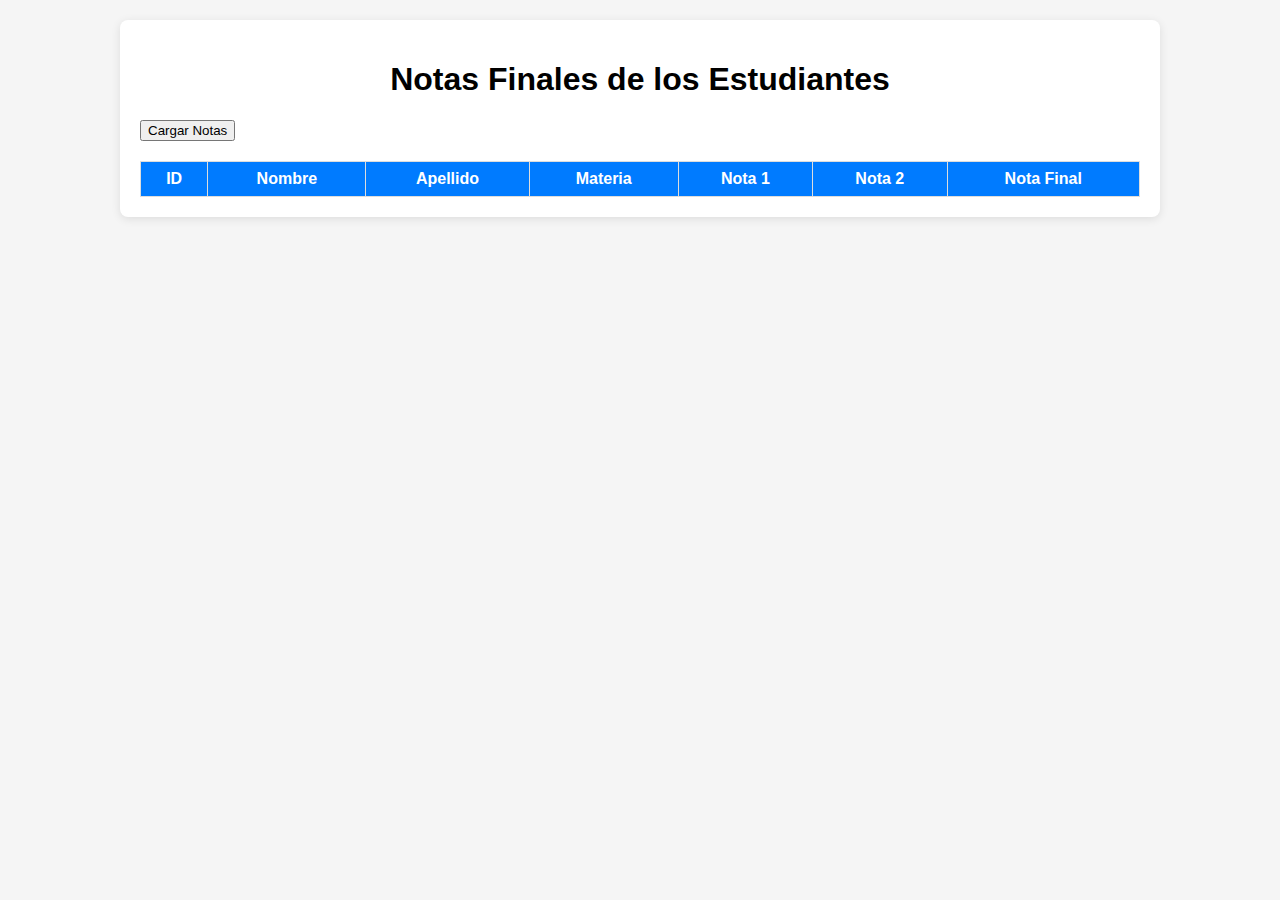
==== index.html @ eab9d849 "Conjunta P3 V2.0" ====
<!-- index.html -->
<!DOCTYPE html>
<html lang="es">
<head>
    <meta charset="UTF-8">
    <meta name="viewport" content="width=device-width, initial-scale=1.0">
    <title>Notas de Estudiantes</title>
    <link rel="stylesheet" href="styles.css">
</head>
<body>
    <div class="container">
        <h1>Notas Finales de los Estudiantes</h1>
        <button onclick="fetchGrades()">Cargar Notas</button>
        <table id="gradesTable">
            <thead>
                <tr>
                    <th>ID</th>
                    <th>Nombre</th>
                    <th>Apellido</th>
                    <th>Materia</th>
                    <th>Nota 1</th>
                    <th>Nota 2</th>
                    <th>Nota Final</th>
                </tr>
            </thead>
            <tbody></tbody>
        </table>
    </div>
    <script src="app.js"></script>
</body>
</html>
---- styles.css ----
/* styles.css */
body {
    font-family: Arial, sans-serif;
    background-color: #f5f5f5;
    margin: 0;
    padding: 20px;
}

.container {
    max-width: 1000px;
    margin: auto;
    padding: 20px;
    background-color: #fff;
    box-shadow: 0 2px 10px rgba(0, 0, 0, 0.1);
    border-radius: 8px;
}

h1 {
    text-align: center;
}

table {
    width: 100%;
    border-collapse: collapse;
    margin-top: 20px;
}

table, th, td {
    border: 1px solid #ddd;
    padding: 8px;
}

th {
    background-color: #007bff;
    color: #fff;
}
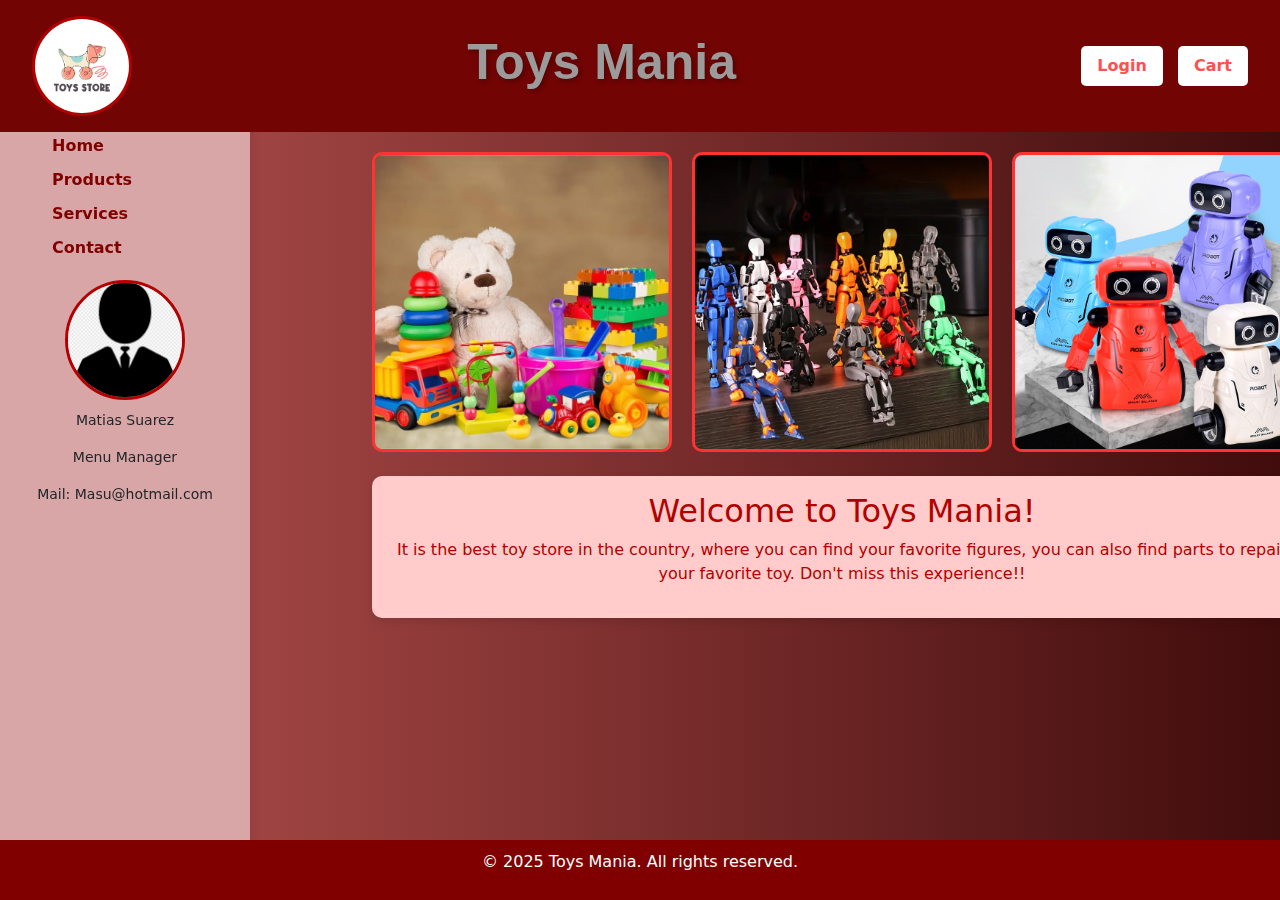
==== commit caaffcda: "P3 V3.0" ====
--- a/index.html
+++ b/index.html
@@ -1,31 +1,76 @@
-<!-- index.html -->
 <!DOCTYPE html>
-<html lang="es">
+<html lang="en">
 <head>
     <meta charset="UTF-8">
     <meta name="viewport" content="width=device-width, initial-scale=1.0">
-    <title>Notas de Estudiantes</title>
+    <title>Toys Mania</title>
     <link rel="stylesheet" href="styles.css">
+    <link href="https://cdn.jsdelivr.net/npm/bootstrap@5.3.0/dist/css/bootstrap.min.css" rel="stylesheet">
 </head>
 <body>
+    <header>
+        <div class="header-container">
+            <a href="index.html">
+                <img src="images/logo.jpg" alt="Toys Mania Logo" class="logo">
+            </a>
+            <h1 style="font-family: 'Arial', sans-serif; font-size: 50px; font-weight: bold; text-align: center; color: #9b9b9b; text-shadow: 2px 2px 5px rgba(0, 0, 0, 0.3);">
+                Toys Mania
+              </h1>              
+            <div class="header-buttons">
+                <button onclick="window.location.href='construction.html'">Login</button>
+                <button onclick="window.location.href='construction.html'">Cart</button>
+            </div>
+        </div>
+    </header>
+
     <div class="container">
-        <h1>Notas Finales de los Estudiantes</h1>
-        <button onclick="fetchGrades()">Cargar Notas</button>
-        <table id="gradesTable">
-            <thead>
-                <tr>
-                    <th>ID</th>
-                    <th>Nombre</th>
-                    <th>Apellido</th>
-                    <th>Materia</th>
-                    <th>Nota 1</th>
-                    <th>Nota 2</th>
-                    <th>Nota Final</th>
-                </tr>
-            </thead>
-            <tbody></tbody>
-        </table>
+
+        <nav class="sidebar">
+            <ul><li><a href="#">a</a></li>
+                <li><a href="construction.html">Home</a></li>
+                <li><a href="construction.html">Products</a></li>
+                <li><a href="construction.html">Services</a></li>
+                <li><a href="construction.html">Contact</a></li>
+            </ul>
+            <div class="user-info">
+                <img src="images/user.png" alt="User Photo">
+                <p>Matias Suarez</p>
+                <p>Menu Manager</p>
+                <p>Mail: Masu@hotmail.com</p>
+            </div>
+        </nav>
+
+        <main>
+
+            <div class="image-gallery">
+                <a href="construction.html">
+                    <img src="images/toys1.jpg" alt="Toy 1">
+                </a>
+                <a href="construction.html">
+                    <img src="images/toys2.webp" alt="Toy 2">
+                </a>
+                <a href="construction.html">
+                    <img src="images/toys3.webp" alt="Toy 3">
+                </a>
+            </div>
+            
+            <div class="text-center mt-4 p-3" style="background-color: #ffcccb; border-radius: 10px; color: #b30000; box-shadow: 0 4px 8px rgba(0, 0, 0, 0.1);">
+                <h2>Welcome to Toys Mania!</h2>
+                <p>It is the best toy store in the country, where you can find your favorite figures, 
+                    you can also find parts to repair your favorite toy. Don't miss this experience!!</p>
+            </div>
+        </main>
     </div>
-    <script src="app.js"></script>
+
+    <footer>
+        <p>&copy; 2025 Toys Mania. All rights reserved.</p>
+    </footer>
+
+    <script>
+        document.querySelectorAll('a').forEach(link => {
+            link.addEventListener('mouseover', () => link.style.color = '#ff4500');
+            link.addEventListener('mouseout', () => link.style.color = '');
+        });
+    </script>
 </body>
 </html>--- a/styles.css
+++ b/styles.css
@@ -1,38 +1,115 @@
-/* styles.css */
+* {
+    margin: 0;
+    padding: 0;
+    box-sizing: border-box;
+}
 body {
     font-family: Arial, sans-serif;
-    background-color: #f5f5f5;
-    margin: 0;
+    background: linear-gradient(to right, #b65250, #410c0c);
+    display: flex;
+    flex-direction: column;
+    min-height: 100vh;
+}
+header {
+    background: #720404;
+    color: white;
+    padding: 1rem 2rem;
+    z-index: 2;
+    position: relative;
+}
+.header-container {
+    display: flex;
+    justify-content: space-between;
+    align-items: center;
+}
+.logo {
+    width: 100px;
+    height: 100px;
+    border-radius: 50%;
+    object-fit: cover;
+    border: 3px solid #b30000;
+}
+.header-buttons button {
+    background: #fff;
+    color: #ff5050;
+    padding: 0.5rem 1rem;
+    border: none;
+    border-radius: 5px;
+    cursor: pointer;
+    margin-left: 10px;
+    font-weight: bold;
+}
+.header-buttons button:hover {
+    background: #b30000;
+    color: #fff;
+}
+.container {
+    display: flex;
+    flex: 1;
+    position: relative;
+}
+.sidebar {
+    width: 250px;
+    background: #d8a6a6;
+    padding: 20px;
+    box-shadow: 2px 0 10px rgba(0, 0, 0, 0.1);
+    position: fixed;
+    top: 70px;
+    bottom: 0;
+    left: 0;
+    z-index: 1;
+    overflow-y: auto;
+}
+.sidebar ul {
+    list-style: none;
+}
+.sidebar li {
+    margin: 10px 0;
+}
+.sidebar a {
+    text-decoration: none;
+    color: #800000;
+    font-weight: bold;
+}
+.sidebar a:hover {
+    color: #b30000;
+}
+.user-info {
+    margin-top: 20px;
+    text-align: center;
+}
+.user-info img {
+    width: 120px;
+    height: 120px;
+    border-radius: 50%;
+    object-fit: cover;
+    border: 3px solid #b30000;
+}
+.user-info p {
+    margin-top: 10px;
+    font-size: 14px;
+}
+main {
+    flex: 1;
+    margin-left: 270px;
     padding: 20px;
 }
-
-.container {
-    max-width: 1000px;
-    margin: auto;
-    padding: 20px;
-    background-color: #fff;
-    box-shadow: 0 2px 10px rgba(0, 0, 0, 0.1);
-    border-radius: 8px;
+.image-gallery {
+    display: flex;
+    gap: 20px;
 }
-
-h1 {
+.image-gallery img {
+    width: 300px;
+    height: 300px;
+    object-fit: cover;
+    border-radius: 10px;
+    border: 3px solid #ff3333;
+}
+footer {
+    background: #800000;
+    color: white;
     text-align: center;
-}
-
-table {
-    width: 100%;
-    border-collapse: collapse;
-    margin-top: 20px;
-}
-
-table, th, td {
-    border: 1px solid #ddd;
-    padding: 8px;
-}
-
-th {
-    background-color: #007bff;
-    color: #fff;
-}
-
-
+    padding: 10px 0;
+    position: relative;
+    z-index: 2;
+}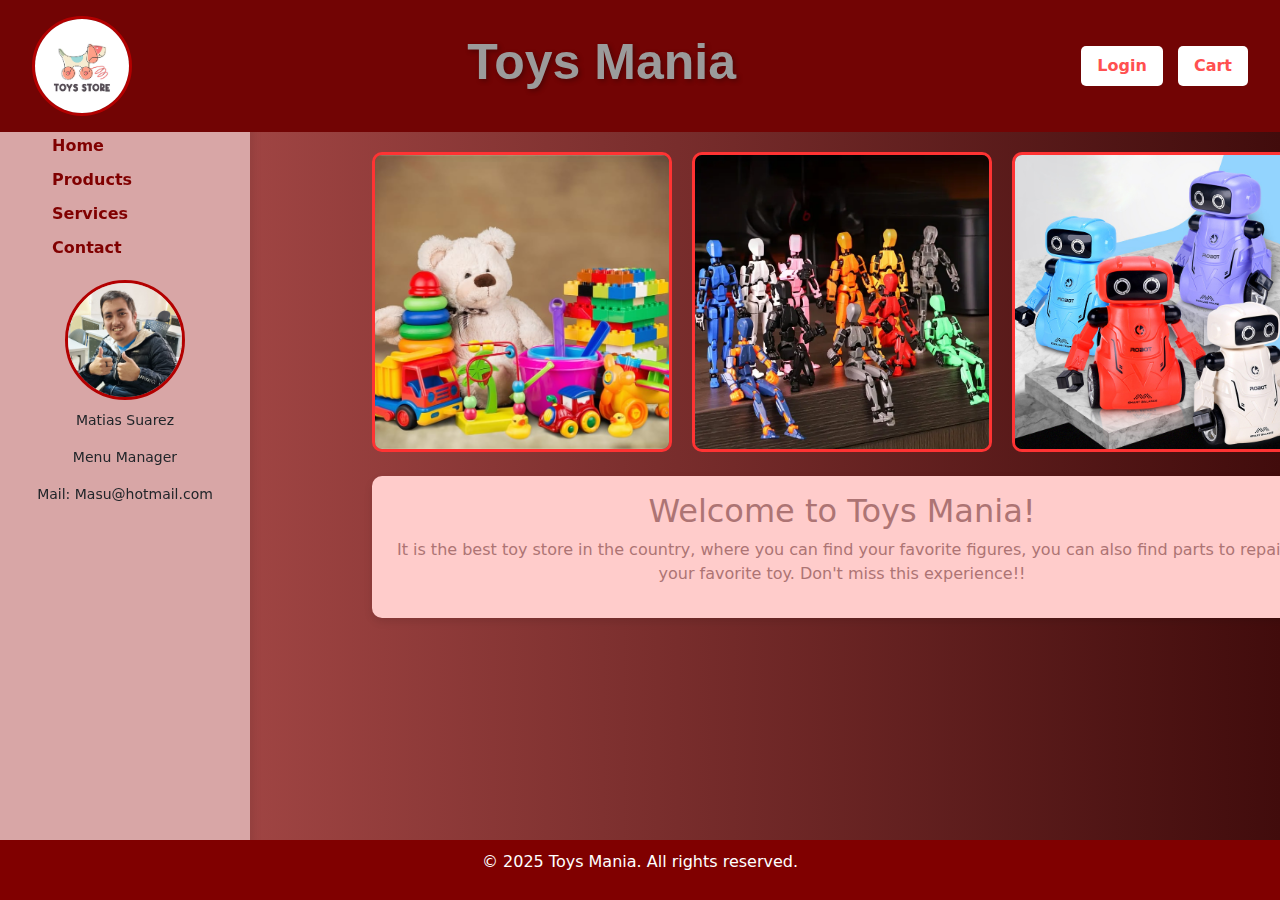
==== commit 9eced002: "P3 V3.1" ====
--- a/index.html
+++ b/index.html
@@ -54,11 +54,12 @@
                 </a>
             </div>
             
-            <div class="text-center mt-4 p-3" style="background-color: #ffcccb; border-radius: 10px; color: #b30000; box-shadow: 0 4px 8px rgba(0, 0, 0, 0.1);">
+            <div class="text-center mt-4 p-3" style="background-color: #ffcccb; border-radius: 10px; color: #ad7474; box-shadow: 0 4px 8px rgba(0, 0, 0, 0.1);">
                 <h2>Welcome to Toys Mania!</h2>
                 <p>It is the best toy store in the country, where you can find your favorite figures, 
                     you can also find parts to repair your favorite toy. Don't miss this experience!!</p>
             </div>
+
         </main>
     </div>
 
